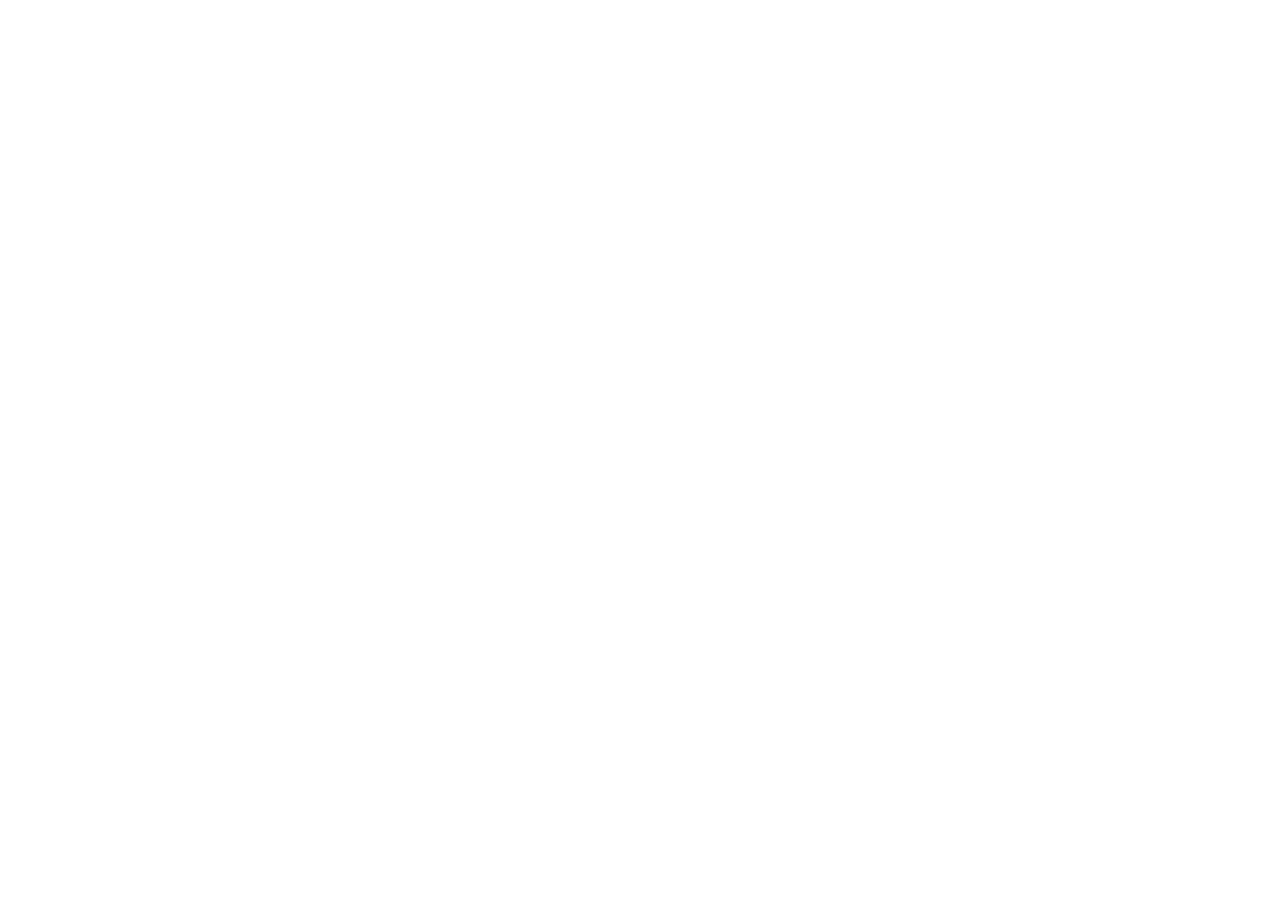
==== exer/imagens/index.html @ 1ade9830 "r" ====
<!DOCTYPE html>
<html lang="en">
<head>
    <meta charset="UTF-8">
    <meta http-equiv="X-UA-Compatible" content="IE=edge">
    <meta name="viewport" content="width=device-width, initial-scale=1.0">
    <title>Document</title>
    <link rel="stylesheet" href="estilos/style.css" media="all">
    <link rel="stylesheet" href="estilos/retrato.css" media="screen and (orientation: portrait)">
    <link rel="stylesheet" href="estilos/paisagem.css" media="screen and (orientation: landscape)">
</head>
<body>
    
</body>
</html>
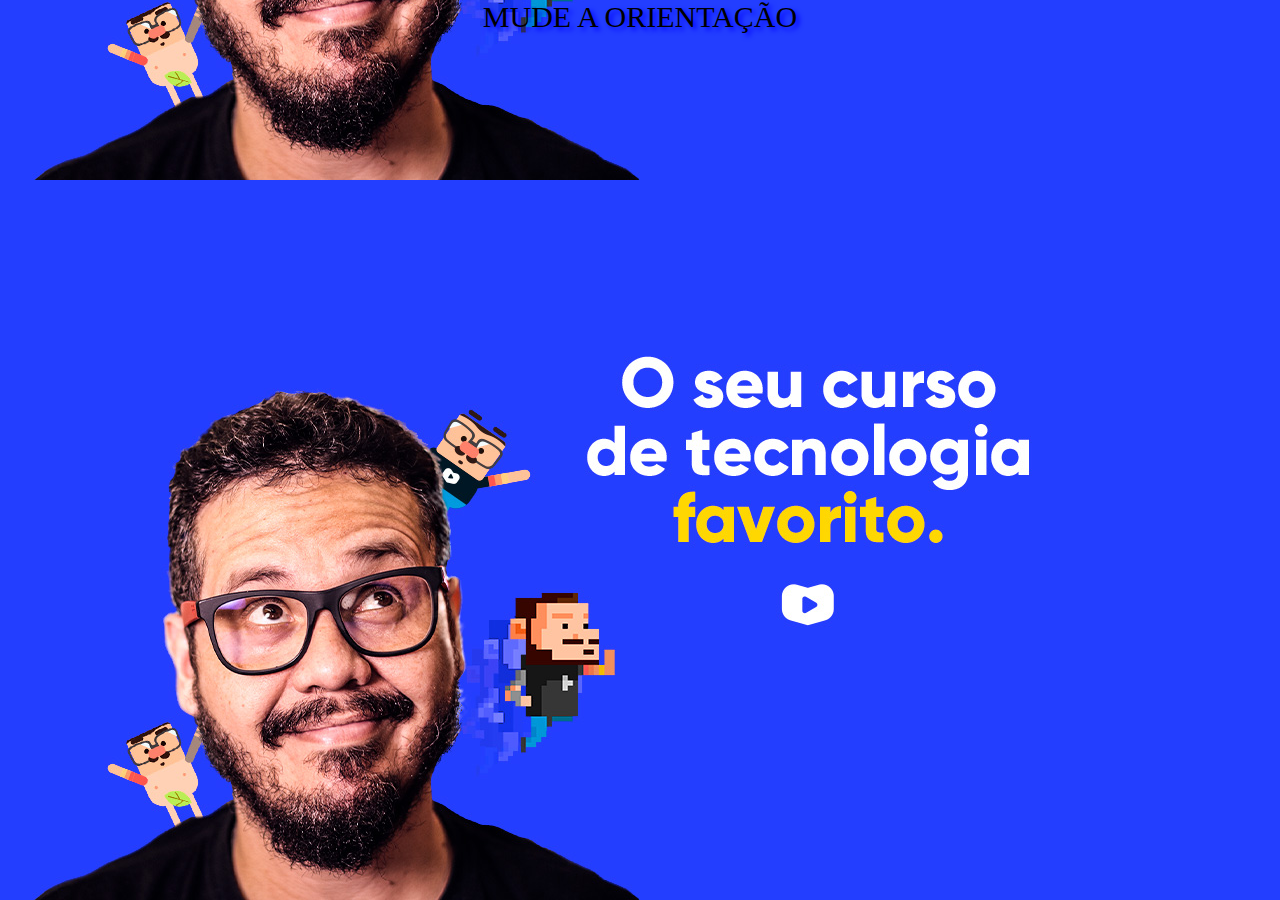
==== commit 1e6229e3: "face" ====
--- a/exer/imagens/index.html
+++ b/exer/imagens/index.html
@@ -9,7 +9,8 @@
     <link rel="stylesheet" href="estilos/retrato.css" media="screen and (orientation: portrait)">
     <link rel="stylesheet" href="estilos/paisagem.css" media="screen and (orientation: landscape)">
 </head>
+
 <body>
-    
+    <p>mude a orientação </p>
 </body>
 </html>--- a/exer/imagens/estilos/style.css
+++ b/exer/imagens/estilos/style.css
@@ -0,0 +1,19 @@
+@charset "UTF-8";
+*{
+    margin: 0;
+    padding: 0;
+}
+
+html , body{
+    background-color: rgb(66, 66, 223);
+    height: 100vh;
+    width: 100vw;
+    background-size: contain;
+    background-repeat: no-repeat;
+}
+p{
+    text-align: center;
+    font-size:30px ;
+    text-transform: uppercase;
+    text-shadow: 3px 3px 5px blue
+}--- a/exer/imagens/estilos/retrato.css
+++ b/exer/imagens/estilos/retrato.css
@@ -0,0 +1,6 @@
+@charset "UTF-8";
+
+body{
+    background:url("../cev-portrait.jpg") ;
+    background-position: center bottom;
+}--- a/exer/imagens/estilos/paisagem.css
+++ b/exer/imagens/estilos/paisagem.css
@@ -0,0 +1,7 @@
+@charset "UTF-8";
+
+body{
+    background: url("../cev-landscape.jpg") ;
+    
+  background-position: left bottom;
+}